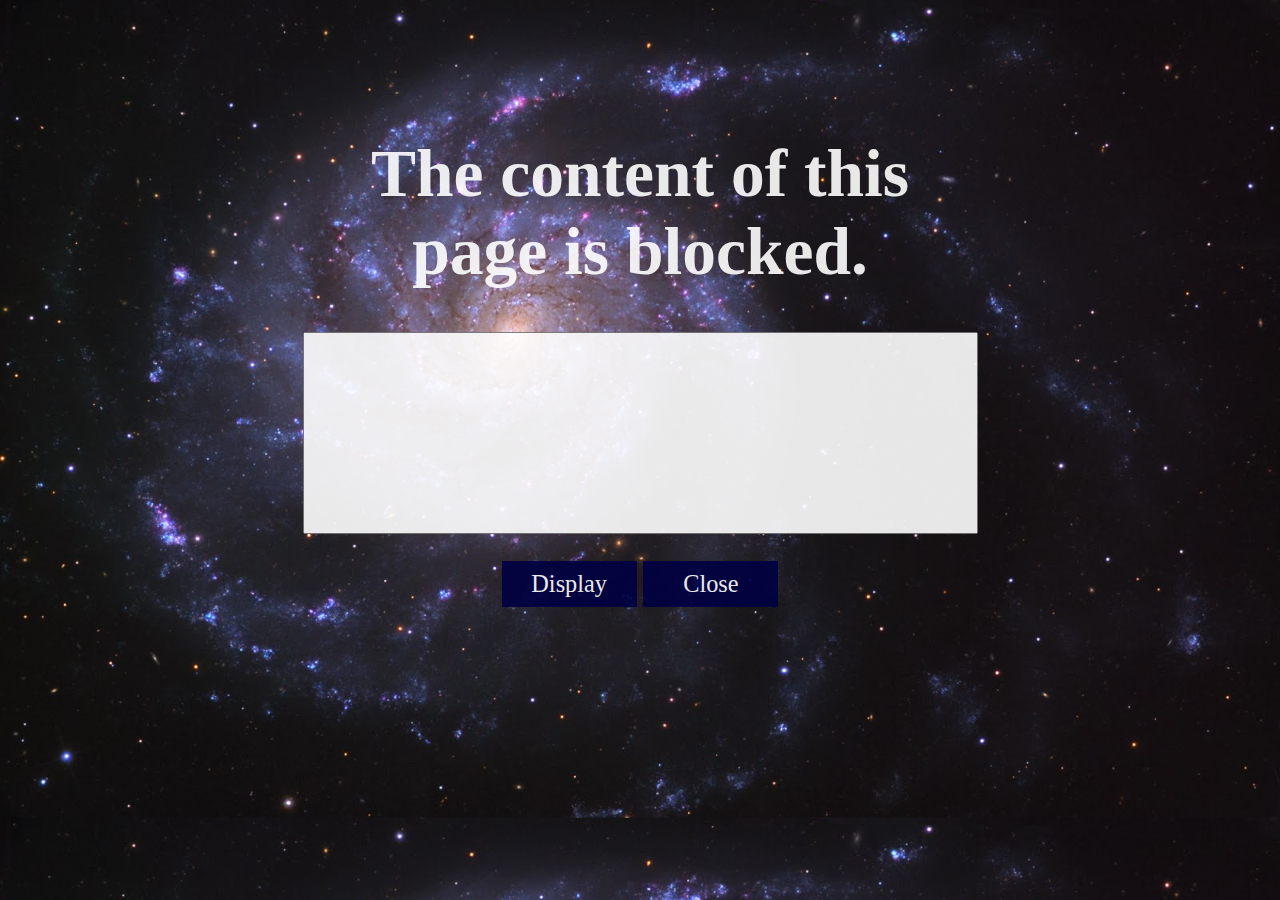
==== confirm/index.html @ 095a8a50 "create repository" ====
﻿<!DOCTYPE html>
<html lang="en">
	<head>
        <!-- META INFORMATIONS -->
        <meta charset="UTF-8">
		<meta name="viewport" content="width=device-width, initial-scale=1">
		<title>PopupFilter Confirm</title>
		
		<!-- FAVICON & CSS -->
		<link rel="icon" type="image/x-icon" href="/images/icon.ico">
		<link rel="stylesheet" type="text/css" href="custom.css">
		
		<!-- JAVASCRIPT -->
		<script type="text/javascript" src="script.js"></script>
    </head>
	
    <body>
		<content>
			<h1 class="center">The content of this page is blocked.</h1>
			<textarea id="url" readonly></textarea>
			<button class="button green" id="display">Display</button>
			<button class="button red" id="close">Close</button>
		</content>
	</body>
</html>
---- confirm/custom.css ----
* {
	box-sizing: border-box;
    font-family: "Segoe UI";
	font-size: 100%;
}

html {
	font-size: 1px;
	font-size: 0.15vh;
}

body {
	font-size: 20rem;
	background-image: url(/images/space.jpg);
}

@media screen and (min-width: 1200px) {
	body {background-size: 100%;}
}

@media screen and (max-width: 1200px) {
	body {background-size: 1200px;}
}

content {
	display: block;
	max-width: 500rem;
	margin: 100rem auto 100rem auto;
	text-align: center;
	color: white;
	animation: fadein 1s;
	opacity: 0.9;
}

@keyframes fadein {
	from{opacity: 0;}
	to{opacity: 0.9;}
}

h1 {
	font-size: 50rem;
	margin: 30rem 0;
}

textarea {
	display: block;
	height: 150rem;
	width: 100%;
	margin: 20rem 0;
	text-align: left;
	resize: none;
}

.button {
	display: inline-block;
	height: 34rem;
	line-height: 32rem;
	min-width: 100rem;
	margin: 0;
	padding: 0 10rem 0 10rem;
	border: 1rem solid #000042;
	font-size: 18rem;
	text-decoration: none;
	text-align: center;
	background-color: #000042;
	color: white;
	cursor: pointer;
	/* Fix bug in touch screen */
	-webkit-user-select: none;
	-moz-user-select: none;
	-ms-user-select: none;
	user-select: none;
}

.button.green:hover {
	border-color: #00AA00;
	background-color: #00AA00;
	transition: 0.2s;
}

.button.red:hover {
	border-color: #AA0000;
	background-color: #AA0000;
	transition: 0.2s;
}

/* Fix CSS bug in Firefox */
.button::-moz-focus-inner {
    padding: 0;
	border: 0;
}
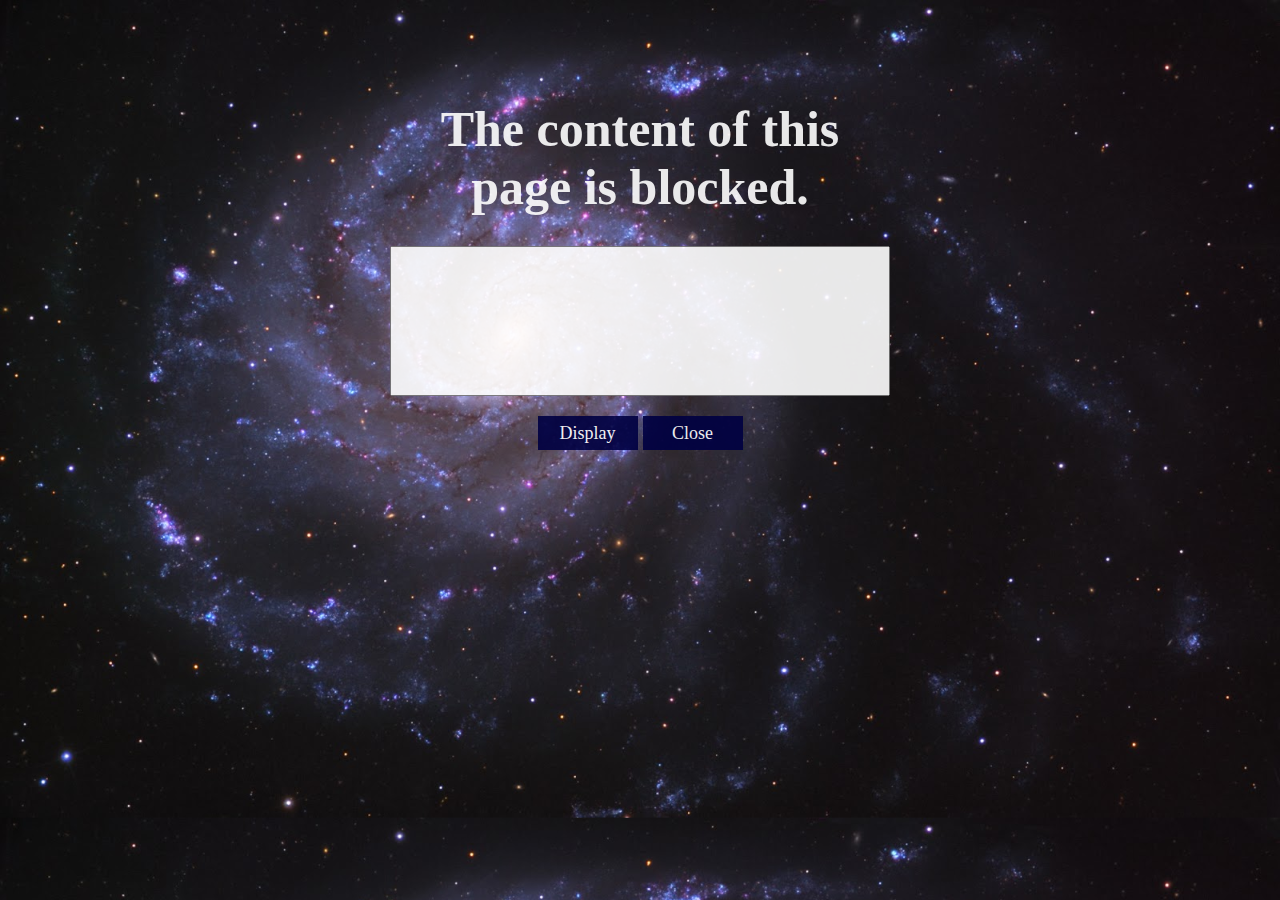
==== commit dfc79050: "update version 3.2" ====
--- a/confirm/index.html
+++ b/confirm/index.html
@@ -1,5 +1,5 @@
 ﻿<!DOCTYPE html>
-<html lang="en">
+<html>
 	<head>
         <!-- META INFORMATIONS -->
         <meta charset="UTF-8">
@@ -7,19 +7,21 @@
 		<title>PopupFilter Confirm</title>
 		
 		<!-- FAVICON & CSS -->
-		<link rel="icon" type="image/x-icon" href="/images/icon.ico">
+		<link rel="icon" type="image/x-icon" href="/images/icon-confirm.ico">
 		<link rel="stylesheet" type="text/css" href="custom.css">
 		
 		<!-- JAVASCRIPT -->
+		<script type="text/javascript" src="/functions.js"></script>
+		<script type="text/javascript" src="/webext.js"></script>
 		<script type="text/javascript" src="script.js"></script>
     </head>
 	
     <body>
 		<content>
-			<h1 class="center">The content of this page is blocked.</h1>
+			<h1 class="center" data-i18n="confirm_text">The content of this page is blocked.</h1>
 			<textarea id="url" readonly></textarea>
-			<button class="button green" id="display">Display</button>
-			<button class="button red" id="close">Close</button>
+			<button class="button green" id="open" data-i18n>Display</button>
+			<button class="button red" id="close" data-i18n>Close</button>
 		</content>
 	</body>
 </html>--- a/confirm/custom.css
+++ b/confirm/custom.css
@@ -1,55 +1,44 @@
+/* -------------------- Global definitions -------------------- */
+
 * {
 	box-sizing: border-box;
-    font-family: "Segoe UI";
+	font-family: "Segoe UI";
 	font-size: 100%;
 }
 
 html {
 	font-size: 1px;
-	font-size: 0.15vh;
+}
+
+@media screen and (orientation: landscape) and (max-width: 1000px) {
+	html { font-size: 0.1vw; }
+}
+
+@media screen and (orientation: portrait) and (max-width: 500px) {
+	html { font-size: 0.2vw; }
 }
 
 body {
+	margin: 0;
 	font-size: 20rem;
+	background-color: black;
 	background-image: url(/images/space.jpg);
 }
 
 @media screen and (min-width: 1200px) {
-	body {background-size: 100%;}
+	body { background-size: 100%; }
 }
 
 @media screen and (max-width: 1200px) {
-	body {background-size: 1200px;}
-}
-
-content {
-	display: block;
-	max-width: 500rem;
-	margin: 100rem auto 100rem auto;
-	text-align: center;
-	color: white;
-	animation: fadein 1s;
-	opacity: 0.9;
+	body { background-size: 1200px; }
 }
 
 @keyframes fadein {
-	from{opacity: 0;}
-	to{opacity: 0.9;}
+	from { opacity: 0; }
+	to { opacity: 0.9; }
 }
 
-h1 {
-	font-size: 50rem;
-	margin: 30rem 0;
-}
-
-textarea {
-	display: block;
-	height: 150rem;
-	width: 100%;
-	margin: 20rem 0;
-	text-align: left;
-	resize: none;
-}
+/* -------------------- Components -------------------- */
 
 .button {
 	display: inline-block;
@@ -72,6 +61,24 @@
 	user-select: none;
 }
 
+.button:hover {
+	border-color: #0042AA;
+	background-color: #0042AA;
+	transition: 0.2s;
+}
+
+.button:disabled {
+	border-color: #5B6C7D;
+	background-color: #5B6C7D;
+	color: #E0E0E0;
+}
+
+/* Fix CSS bug in Firefox */
+.button::-moz-focus-inner {
+	padding: 0;
+	border: 0;
+}
+
 .button.green:hover {
 	border-color: #00AA00;
 	background-color: #00AA00;
@@ -84,8 +91,30 @@
 	transition: 0.2s;
 }
 
-/* Fix CSS bug in Firefox */
-.button::-moz-focus-inner {
-    padding: 0;
-	border: 0;
+/* -------------------- Content -------------------- */
+
+content {
+	display: block;
+	max-width: 500rem;
+	margin: 100rem auto 100rem auto;
+	text-align: center;
+	color: white;
+	animation: fadein 1s;
+	opacity: 0.9;
 }
+
+content h1 {
+	font-size: 50rem;
+	margin: 30rem 0;
+}
+
+content textarea {
+	display: block;
+	height: 150rem;
+	width: 100%;
+	margin: 20rem 0;
+	text-align: left;
+	word-wrap: break-word;
+	word-break: break-all;
+	resize: none;
+}
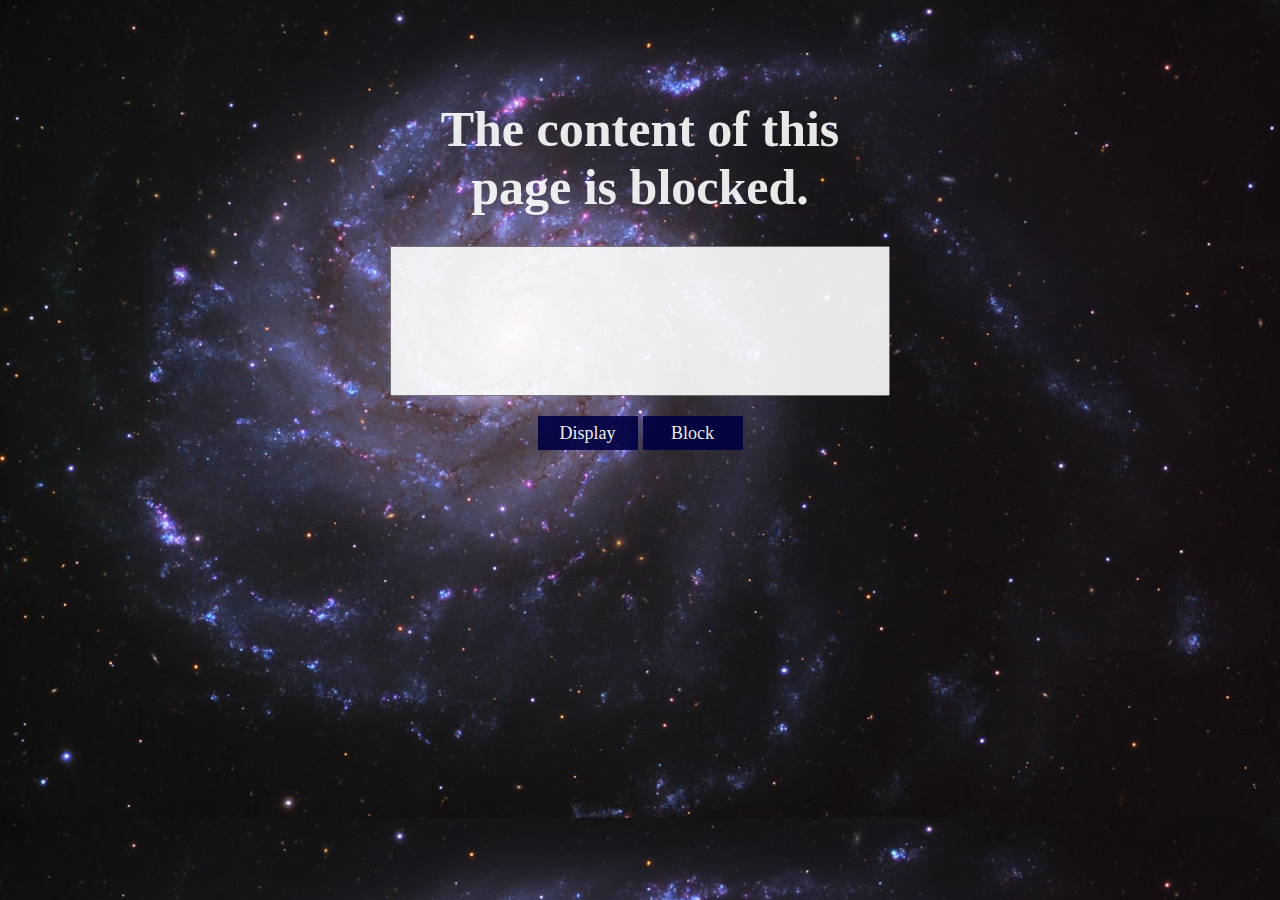
==== commit 9d8c178c: "update version 3.3" ====
--- a/confirm/index.html
+++ b/confirm/index.html
@@ -20,8 +20,8 @@
 		<content>
 			<h1 class="center" data-i18n="confirm_text">The content of this page is blocked.</h1>
 			<textarea id="url" readonly></textarea>
-			<button class="button green" id="open" data-i18n>Display</button>
-			<button class="button red" id="close" data-i18n>Close</button>
+			<button class="button green" id="display" data-i18n>Display</button>
+			<button class="button red" id="block" data-i18n>Block</button>
 		</content>
 	</body>
 </html>